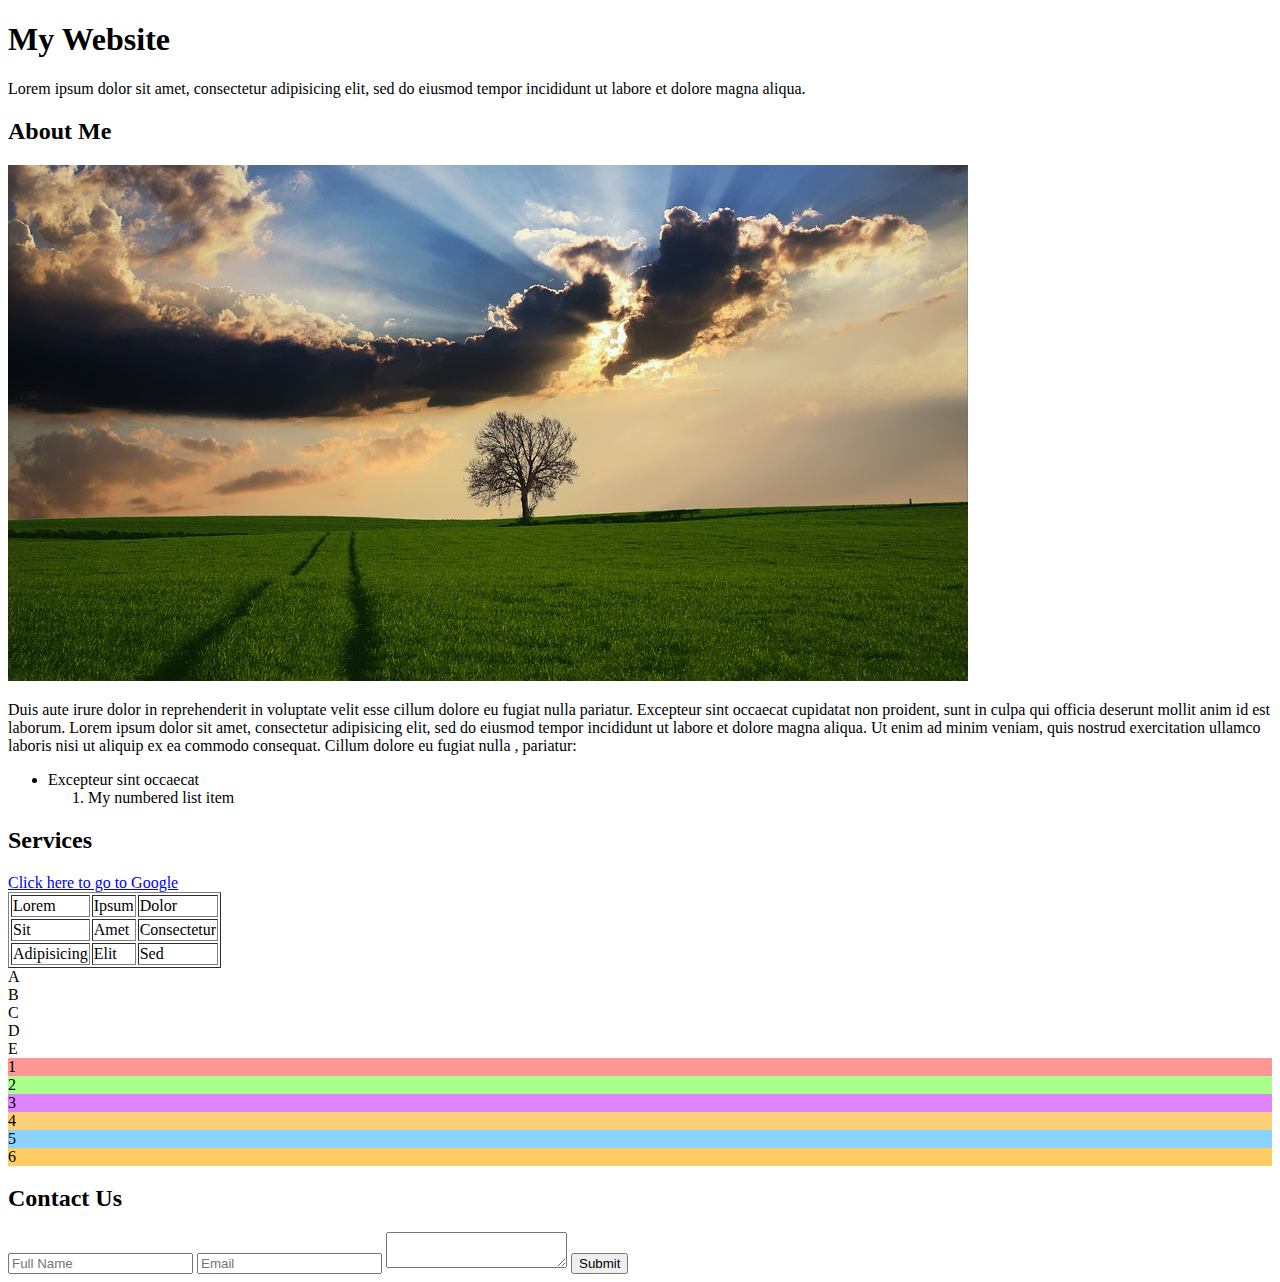
==== Project/index.html @ b7681601 "preparations for following the course" ====
<!DOCTYPE html>
<html>
    
<head>
	<link href="https://fonts.googleapis.com/css?family=Lato:400,700|Sarabun:400,700" rel="stylesheet">
	<link rel="stylesheet" type="text/css" href="style.css">
	<title>My Website</title>
</head>

<body>

<h1 id="title">My Website</h1>

<p class="para-text">Lorem ipsum dolor sit amet, consectetur adipisicing elit, sed do eiusmod
tempor incididunt ut labore et dolore magna aliqua.</p>

<h2 class="subtitle" id="about-me">About Me</h2>

<img src="img-1.jpg" id="about-us-image">

<p class="para-text">Duis aute irure dolor in reprehenderit in voluptate velit esse
cillum dolore eu fugiat nulla pariatur. Excepteur sint occaecat cupidatat non
proident, sunt in culpa qui officia deserunt mollit anim id est laborum.

<span class="italics">Lorem ipsum dolor sit amet</span>, consectetur adipisicing elit, sed do eiusmod
tempor incididunt ut labore et dolore magna aliqua. Ut enim ad minim veniam,
quis nostrud exercitation ullamco laboris nisi ut aliquip ex ea commodo
consequat. 

Cillum dolore eu fugiat nulla , pariatur:

	<ul>
		<li class="list-item">Excepteur sint occaecat</li>
		<ol>
			<li class="list-item">My numbered list item</li>
		</ol>
	</ul>
</p>

<h2 class="subtitle">Services</h2>

<a href="http://www.google.com" class="link">Click here to go to Google</a>

<table border="1" class="site-table">
	<thead>
		<tr>
			<td>Lorem</td>
			<td>Ipsum</td>
			<td>Dolor</td>
		</tr>
	</thead>
	<tbody>
		<tr>
			<td>Sit</td>
			<td>Amet</td>
			<td>Consectetur</td>
		</tr>
		<tr>
			<td>Adipisicing</td>
			<td>Elit</td>
			<td>Sed</td>
		</tr>
		
	</tbody>
</table>


<div id="service-image"></div>


<div class="container">
	<div class="container-item" style="order: 4;
	flex: 1 1 100px;
	align-self: center;
	">A</div>
	<div class="container-item" style="order: 3;
	flex: 1 3 100px;
	align-self: flex-end;
	">B</div>
	<div class="container-item" style="order: 5;
	flex: 5 1 100px;
	align-self: flex-start;
	">C</div>
	<div class="container-item" style="order: 1;
	flex: 1 0 100px;
	align-self: flex-start;
	">D</div>
	<div class="container-item" style="order: 2;
	flex: 1 1 100px;
	align-self: center;
	">E</div>
</div>

<div class="grid-container">
	<div class="grid-item" style="
	background: rgb(255, 150, 150);
	grid-area: 2 / 1 / span 2 / span 3;
	">1</div>	
	<div class="grid-item" style="
	background: rgb(170, 255, 140);
	">2</div>
	<div class="grid-item" style="
	background: rgb(222, 132, 255);
	">3</div>
	<div class="grid-item" style="
	background: rgb(255, 207, 119);
	">4</div>
	<div class="grid-item" style="
	background: rgb(140, 210, 255);
	">5</div>
	<div class="grid-item" style="
	background: rgb(255, 203, 99);
	">6</div>	
</div>

<h2 class="subtitle">Contact Us</h2>

<form>
	<input type="text" placeholder="Full Name" class="form-input">
	<input type="email" placeholder="Email" class="form-input">
	<textarea></textarea>
	<button class="submit-button">Submit</button>	
</form>


</body>
</html>
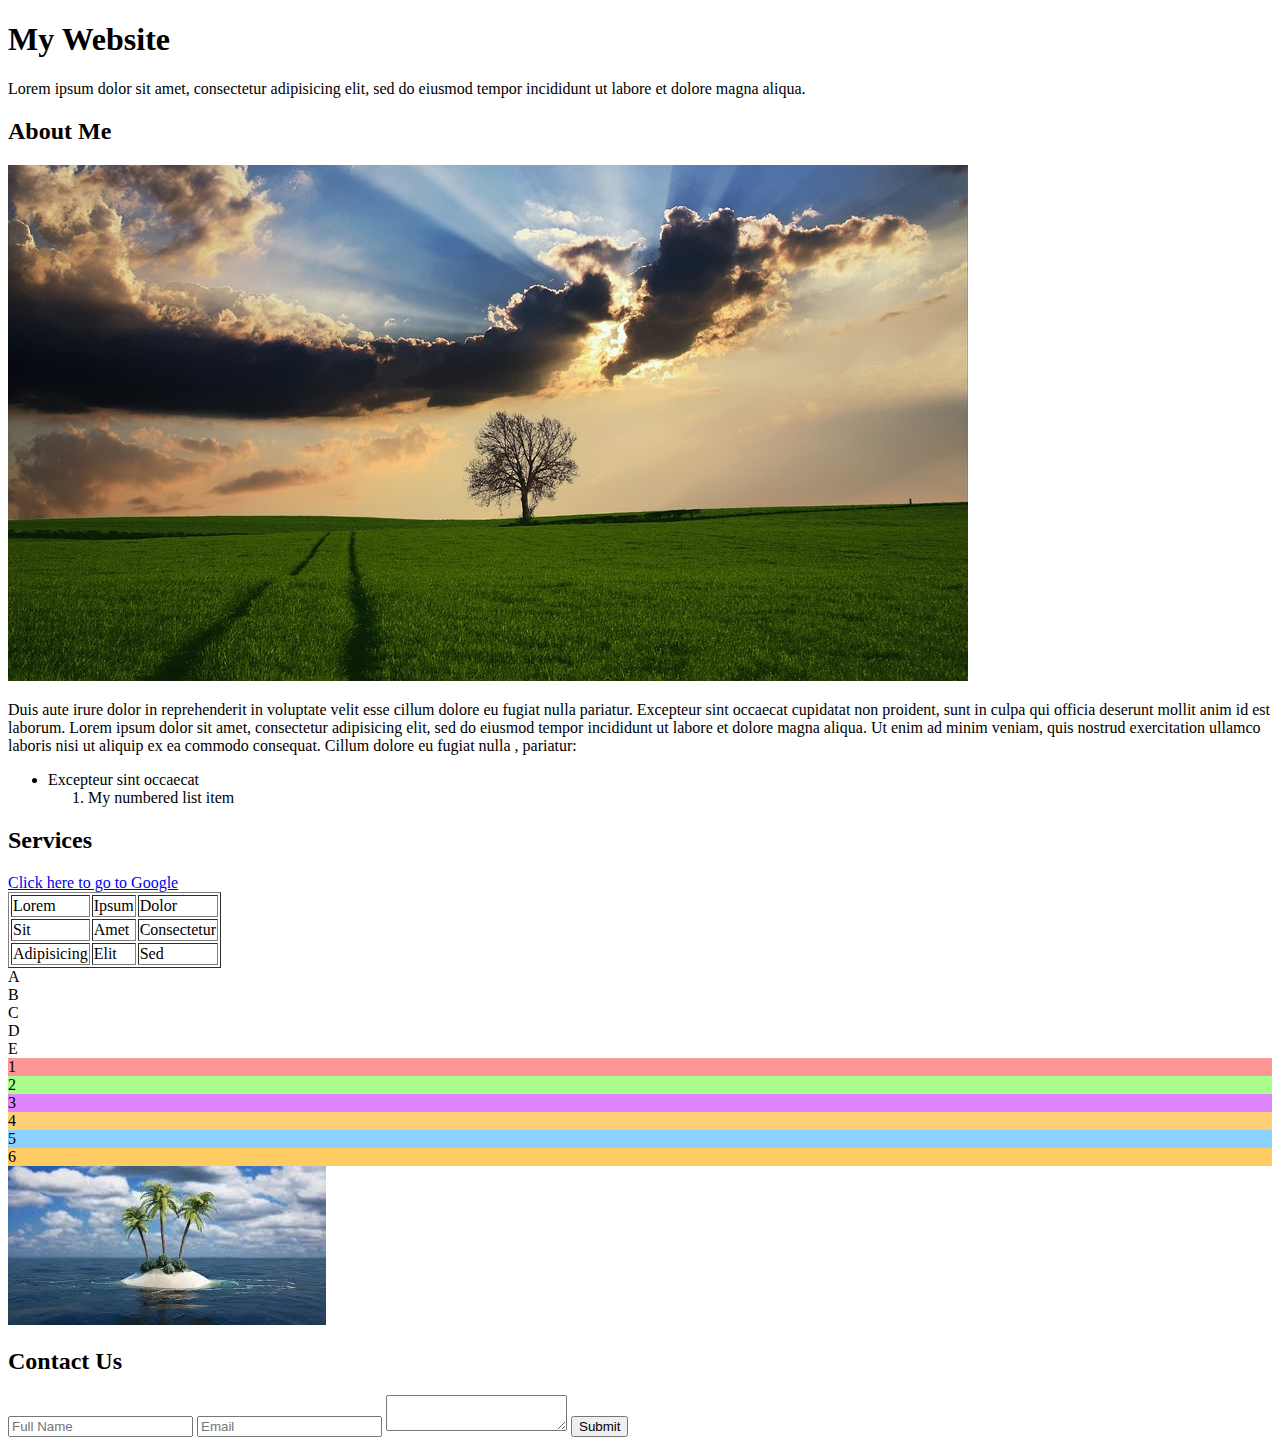
==== commit 1377e804: ""pseudo", "advaced" & "attribute" selectors in CSS" ====
--- a/Project/index.html
+++ b/Project/index.html
@@ -113,6 +113,8 @@
 	">6</div>	
 </div>
 
+<img src="img-2.jpg">
+
 <h2 class="subtitle">Contact Us</h2>
 
 <form>
